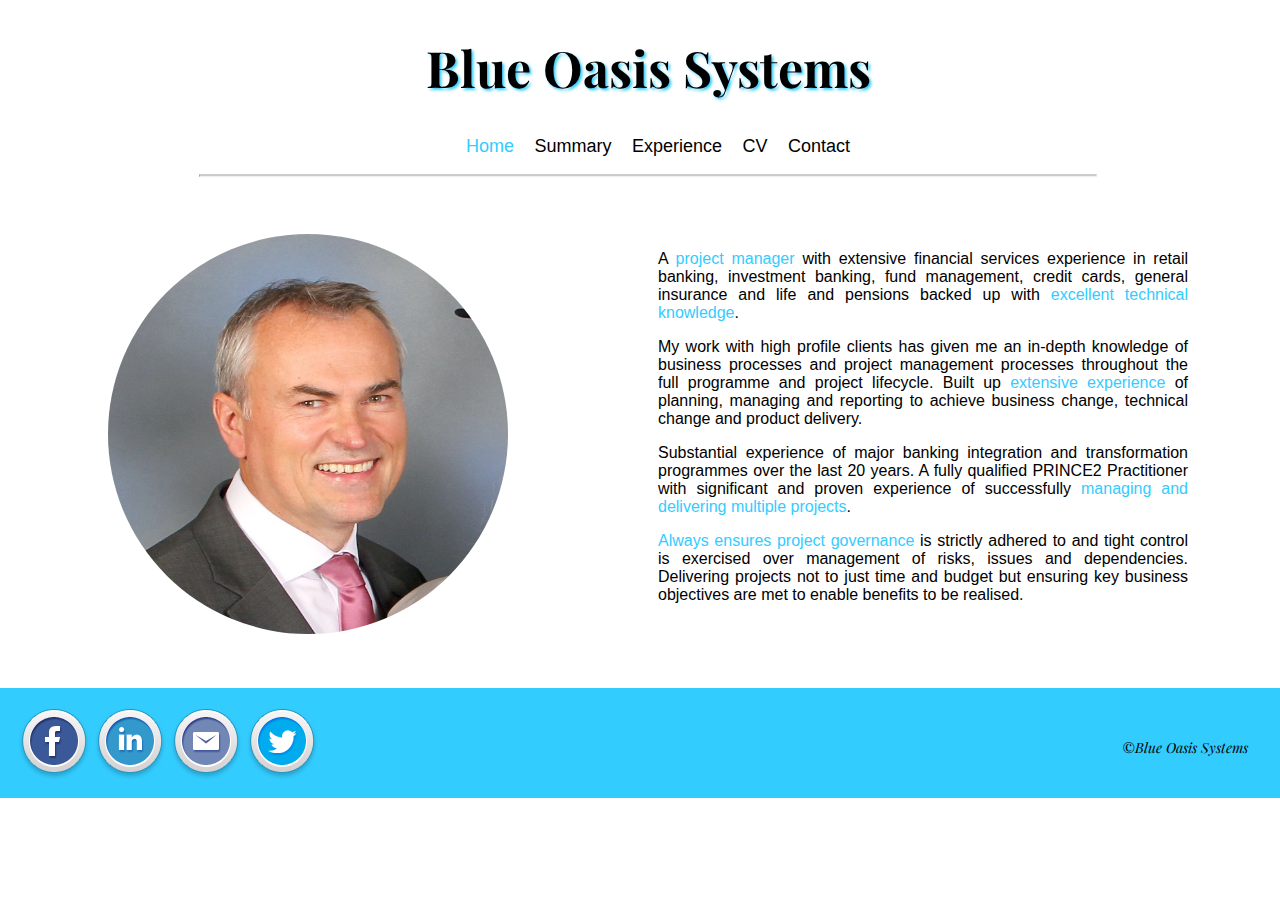
==== index.html @ 45d8a90a "first commit" ====
<!DOCTYPE html>
<html lang="en">

<head>
    <title>Blue Oasis Systems</title>
      <link rel="stylesheet" type="text/css" href="style.css"/>
      <link href='http://fonts.googleapis.com/css?family=Playfair+Display:400,700' rel='stylesheet' type='text/css'>


  <script>
  (function(i,s,o,g,r,a,m){i['GoogleAnalyticsObject']=r;i[r]=i[r]||function(){
  (i[r].q=i[r].q||[]).push(arguments)},i[r].l=1*new Date();a=s.createElement(o),
  m=s.getElementsByTagName(o)[0];a.async=1;a.src=g;m.parentNode.insertBefore(a,m)
  })(window,document,'script','//www.google-analytics.com/analytics.js','ga');

  ga('create', 'UA-63405348-1', 'auto');
  ga('send', 'pageview');
  </script>


</head>

<body>


<div class ="mainWrapper">

   <div class="header">
         <!-- <img class="beachlight" src="images/beachlight.jpg"/> -->

              <div class="logo">
              <!-- <img src="images/bosyslogo.jpg"/> -->
                  <h1> Blue Oasis Systems </h1>
              </div>

                <div id="navbar">
                  <span>
                  <a id="home" href="index.html" class="selected">Home</a>
                  <a id="work" href="summary.html">Summary</a>
                   <a id="experience" href="experience.html" >Experience</a>
                  <a id="cvdownload" href="pdf/IanThomasCV.pdf" target="blank">CV</a>
                  <a id="contact" href="#footer" >Contact</a>
                  </span>
                </div>

                <hr class="heading-spacer">
    </div>
      


     <div class="profile">

               <div class="profileright">

                    <p>
                      A <span class="blue">project manager</span> with extensive financial services experience in retail banking, investment banking, fund management, credit cards, general insurance and life and pensions backed up with <span class="blue">excellent technical knowledge</span>. 
                    </p>
                    <p>
                      My work with high profile clients has given me an in-depth knowledge of business processes and project management processes throughout the full programme and project lifecycle.  Built up <span class="blue">extensive experience</span> of planning, managing and reporting to achieve business change, technical change and product delivery. 
                    </p>
                    <p>
                      Substantial experience of major banking integration and transformation programmes over the last 20 years. A fully qualified PRINCE2 Practitioner with significant and proven experience of successfully <span class="blue">managing and delivering multiple projects</span>.  
                      </p>
                        <p>
                          <span class="blue">Always ensures project governance </span> is strictly adhered to and tight control is exercised over management of risks, issues and dependencies. Delivering projects not to just time and budget but ensuring key business objectives are met to enable benefits to be realised.
                    </p>

                 </div>

                <div class="profileleft">

                    <img class="img-responsive" src="images/profilepic.jpg">

                </div>

       </div>
<!--
            <div class="sectionb">

                        <ul class="social-buttons">
                            <li>
                                <a href="mailto:bosys@btinternet.com" class="btn btn-default btn-lg"><i class="fa fa-envelope-o"></i> <span class="network-name">Email<br/>bosys@btinternet.com</span></a>
                            </li>
                            <li>
                                <a href="tel:07712933040" class="btn btn-default btn-lg"><i class="fa fa-phone-square"></i> <span class="network-name">Call<br/>07712 933040</span></a>
                            </li>
                            <li>
                                <a href="http://linkedin.com/IanThomas" class="btn btn-default btn-lg"><i class="fa fa-linkedin"></i> <span class="network-name">Message<br/>Ian Thomas</span></a>
                            </li>
                        </ul>
                    </div>
      -->
              <div id="footer">
                <a name="footer">
                    <div id="banner">
                                 <div id="socialmediabanner">

                        <a href="https://www.facebook.com/ian.thomas.58760608?fref=ts" target="_blank"><img src="images/facebook2.png" class="fb"/></a>
                        <a href="https://uk.linkedin.com/pub/ian-thomas/30/659/248" target="_blank"><img src="images/linkedin2.png" class="linkedin"/></a>
                        <a href="mailto:bosys@btinternet.com"><img src="images/email2.png" class="email"/></a>
                        <a href="https://twitter.com/IANXTHOMAS" target="_blank"><img src="images/twitter2.png" class="twitter"/></a>
                                </div>

                     <p class="copyright"><em>&copy;</em><dfn>Blue Oasis Systems</dfn></p>    
               </div>
             </div>
    
    
</div>
</body>
</html>
---- style.css ----
/* rgba(0, 0, 0, 0.2) */

body {
  width: 100%;
  height: 100%;
  background-color: white;
}


a{
    text-decoration:none;
}


.header{
    margin-top:0;
    height:170px;
    width: 100%;
    /* border-bottom:1px solid #e5e5e5; */

    margin-bottom:30px;
    position: relative;
    background:white;
}


.logo {
    text-align: center;
    /* margin-top: -39px; */
    font-family: 'Playfair Display', serif;
    font-size: 25px;
    color: black;
    text-shadow: 2px 2px 3px #33CCFF;


}

#navbar{
    display: inline-block;
    text-align: center;
    margin-bottom: 10px;
    padding: 10px;
    width: 100%;
    position: absolute;
    line-height: 5px;
  font-size: 18px;
  font-weight: 200;
}

#navbar a,
#navbar a.default{
    color: black;
    cursor:pointer;
    background:#fff;
    top:6px;
    padding:0 8px;
     font-family: "Lato", "Helvetica Neue", Helvetica, Arial, sans-serif;
}


#navbar a.selected,
#navbar a:hover{
    color:#33CCFF;
    font-weight:normal;
     font-family: "Lato", "Helvetica Neue", Helvetica, Arial, sans-serif;
}

.heading-spacer {
  float: center;
  width: 70%;
  border-top: 2px solid rgba(0, 0, 0, 0.2);
  text-align: center;
  margin-top: 73px;
}

#footer {
    margin-top: 50px;
    height: 70px;
    width: 100%;
    clear: both;
    background-size: cover;
    font-size: 15px;
    font-family: 'Playfair Display', serif;
    background-color: #33CCFF;
    padding: 20px;
    margin-left:-10px;
    position:relative;

}

#banner p {
  float:right;
   font-size: 14px;
    font-family: 'Playfair Display', serif;
    margin-right:50px;
    margin-top: 30px;

}

#socialmediabanner {
  display:inline;
  margin-left:auto;
  margin-right:auto;
  z-index: 100;
  position:absolute;

}

#socialmediabanner .fb:hover {
  height:85px;
  width:auto;

}

#socialmediabanner .linkedin:hover {
    height:85px;
  width:auto;
}

#socialmediabanner .email:hover {
  height:85px;
  width:auto;
}

#socialmediabanner .twitter:hover {
  height:85px;
  width:auto;
}

/*
.sectionb ul {
    position: relative;
    padding-top: 8px;
    font-family:arial, sans-serif;
    list-style-type: none;
}

ul.social-buttons {
    position: relative;
    margin-top: 200px;
    text-align:center;
}

ul.social-buttons li {
        display: inline;
        text-align: center;
        margin-bottom: 20px;
        padding: 0;

    }

    */

.profile {
  
  margin-bottom: 60px;
  padding-bottom: 30px;
}
.profileright {
  float: right;
  text-align: justify;
  margin-right: 100px;
  width: 530px;
  margin-bottom:50px;
}

.profileright p {
  font-family: "Lato", "Helvetica Neue", Helvetica, Arial, sans-serif;
   font-weight: 200;
}
.section-heading-spacer {
  float: center;
  width: 60%;
  border-top: 1px solid #fff ;
  text-align: center;
  margin-top: 10px;
}
.profileleft {
  float: left;
  margin-left: 60px;
  width: 40px;
  margin-bottom: 50px;
}

.img-responsive {
  width: 400px;
  height: 400px;
  border-radius: 200px;
  margin-left: 40px;
}

.blue {
    color: #33CCFF;
    font-style: bold;
}


/* summary page */


.sectionb h1 {
    text-align: center;
}

.lists table {
    float:center;
    margin-left:auto;
    margin-right:auto;
    font-weight: 200;
    box-shadow: 3px 3px 3px 3px black;
    border-collapse: collapse;
  
    border-spacing: 0;

}

 tr:hover {
  background: #33CCFF;
  }


.lists h1 {
  font-family:"Lato", "Helvetica Neue", Helvetica, Arial, sans-serif;
   font-weight: 200;
   font-style:bold;
   font-size:15px;
}

.lists h2 {
  font-family:"Lato", "Helvetica Neue", Helvetica, Arial, sans-serif;
   font-weight: 200;
   font-size:15px;
}

.lists table td {
    text-align: center;
    padding: 12px;
     font-family: "Lato", "Helvetica Neue", Helvetica, Arial, sans-serif;
   font-weight: 200;


}

.lists th, td {
    border: 2px solid gray;

}
.lists th {
  font-size: 1.1em;
  padding:10px;
  background-color: #E6E6E6;
  color: black;
  text-align:center;
  font-family: 'Playfair Display', serif;
  font-size: 25px;


}

/* experience */

.title {
    z-index: 1;    
    position: relative;
    width: 40%;
    margin-top: 5px;
    height: 60px;
    background-color: black;
    margin-bottom: 2px;
    font-family:"Lato", "Helvetica Neue", Helvetica, Arial, sans-serif;
    float:center;
    margin-left:auto;
    margin-right:auto;
}

#name {
    text-align:center;
    margin-left: 5px;
    padding-top: 22px;
    font-size: 22px;
    font-family:"Lato", "Helvetica Neue", Helvetica, Arial, sans-serif;
    color: #ffffff;
    font-weight:200;
}

.section-heading-spacerfirst {
  float: center;
  width: 55%;
  border-top: 1px solid #33CCFF;
  text-align: center;
  margin-bottom: 40px;

}

.section-heading-spacer {
  float: center;
  width: 55%;
  border-top: 1px solid #33CCFF;
  text-align: center;
  margin-top: 40px;
  margin-bottom: 40px;

}

.top-section {
  width: 70%;
   margin-left:auto;
    margin-right:auto;
}

#cv .mainsection {
margin-top: -30px;
text-align:justify;
padding:20px;
 margin-left:auto;
    margin-right:auto;
float:center;

}

#cv .mainsectionE {
margin-top: -20px;
text-align:justify;
padding:20px;
 margin-left:auto;
    margin-right:auto;
float:center;
}
  /*
    margin-left:auto;
    margin-right:auto;
    position: relative;
    text-align: justify;
    float: center;
    width: 70%;
    padding-top: 35px;
    padding-bottom:35px;
    background-color: #EBF5FF;
    border-radius: 1.5em;
    margin-bottom: 10px;
    box-shadow: 0.5em 0.5em 0.3em rgba(0, 0, 0, 0.2) };
}
*/

.mainsectionE  h2 h3 p {
  font-family:"Lato", "Helvetica Neue", Helvetica, Arial, sans-serif;
   font-weight: 200;
 

}

.top-section h1 {
  font-size:23px;
  float:left;
  font-family: 'Playfair Display', serif;

}

.mainsectionE .bottom-section:hover {
  font-size: 20px;
  }


.top-section h2 {
  font-size: 19px;
  float:right;
  margin-top:20px;
  font-family:"Lato", "Helvetica Neue", Helvetica, Arial, sans-serif;
   font-weight: 200;
}

.middle-section h3 {
  
clear:both;
margin-left:auto;
margin-right:auto;
text-align:right;
margin-right:178px;
font-size:15px;
font-family:"Lato", "Helvetica Neue", Helvetica, Arial, sans-serif;
   font-weight: 200;

}

.bottom-section {
  width:70%;
  position:relative;
  float:center;
  margin-left:auto;
  margin-right:auto;
  line-height:1.2em;
  font-family:"Lato", "Helvetica Neue", Helvetica, Arial, sans-serif;
   font-weight: 200;
   margin-bottom:3px;
   
}

/* contact 



#socialmedia {
  margin-left:350px;
  display:inline;
  padding-top: 20px;
  padding-bottom: 20px;
  height: auto;

}

#socialmedia .fb:hover {
  height:150px;
  width:150px;

}

#socialmedia .linkedin:hover {
  height:150px;
  width:150px;
}

#socialmedia .email:hover {
  height:150px;
  width:150px;
}



#socialmedia .twitter:hover {
  height:150px;
  width:150px;
}

*/
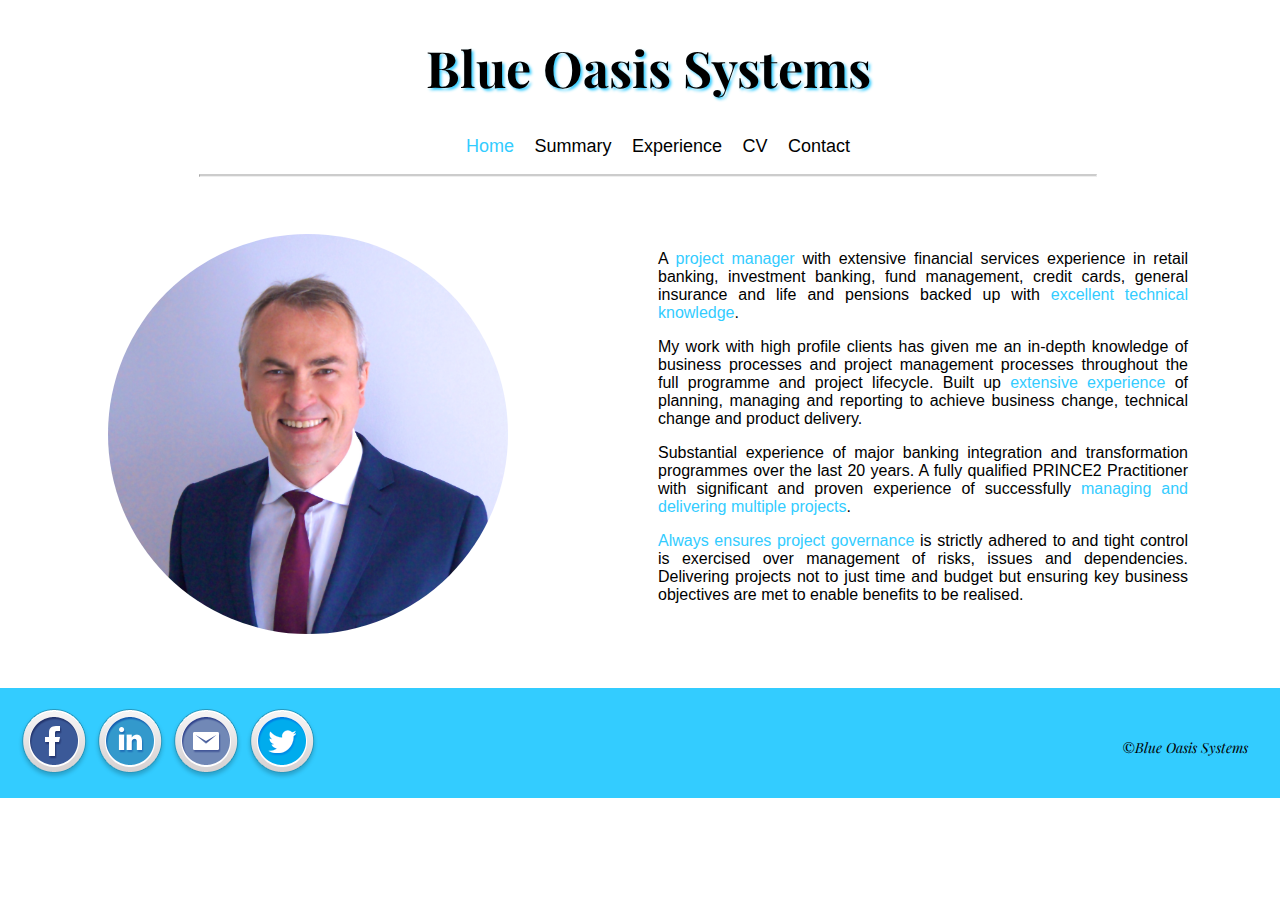
==== commit dc54bac3: "profile picture change" ====
--- a/index.html
+++ b/index.html
@@ -69,7 +69,7 @@
 
                 <div class="profileleft">
 
-                    <img class="img-responsive" src="images/profilepic.jpg">
+                    <img class="img-responsive" src="images/ianprofile.jpg">
 
                 </div>
 
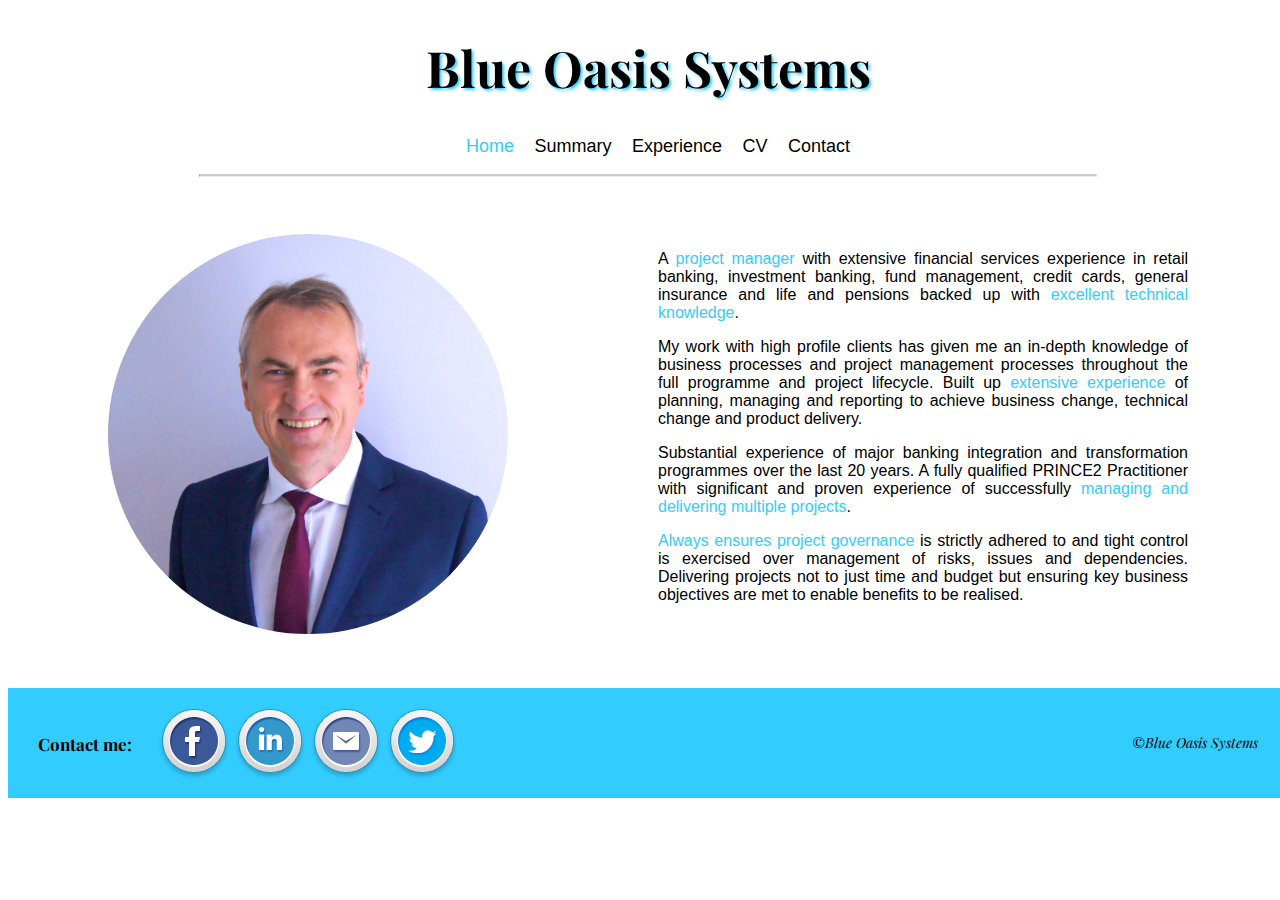
==== commit 7aa59fba: "minor changes" ====
--- a/index.html
+++ b/index.html
@@ -6,7 +6,7 @@
       <link rel="stylesheet" type="text/css" href="style.css"/>
       <link href='http://fonts.googleapis.com/css?family=Playfair+Display:400,700' rel='stylesheet' type='text/css'>
 
-
+ <!-- google analytics -->
   <script>
   (function(i,s,o,g,r,a,m){i['GoogleAnalyticsObject']=r;i[r]=i[r]||function(){
   (i[r].q=i[r].q||[]).push(arguments)},i[r].l=1*new Date();a=s.createElement(o),
@@ -16,6 +16,7 @@
   ga('create', 'UA-63405348-1', 'auto');
   ga('send', 'pageview');
   </script>
+  <!-- google analytics -->
 
 
 </head>
@@ -69,7 +70,7 @@
 
                 <div class="profileleft">
 
-                    <img class="img-responsive" src="images/ianprofile.jpg">
+                    <img class="img-responsive" src="images/ianprofile1.jpg">
 
                 </div>
 
@@ -92,8 +93,11 @@
       -->
               <div id="footer">
                 <a name="footer">
+                   <h4> Contact me: </h4>
                     <div id="banner">
+
                                  <div id="socialmediabanner">
+
 
                         <a href="https://www.facebook.com/ian.thomas.58760608?fref=ts" target="_blank"><img src="images/facebook2.png" class="fb"/></a>
                         <a href="https://uk.linkedin.com/pub/ian-thomas/30/659/248" target="_blank"><img src="images/linkedin2.png" class="linkedin"/></a>
--- a/style.css
+++ b/style.css
@@ -84,7 +84,7 @@
     font-family: 'Playfair Display', serif;
     background-color: #33CCFF;
     padding: 20px;
-    margin-left:-10px;
+    
     position:relative;
 
 }
@@ -94,37 +94,47 @@
    font-size: 14px;
     font-family: 'Playfair Display', serif;
     margin-right:50px;
-    margin-top: 30px;
-
+    margin-top: 25px;
+}
+
+
+#footer h4 {
+
+  margin-top:25px;
+  margin-left:10px;
+  font-size: 17px;
+  float:left;
+   font-family: 'Playfair Display', serif;
 }
 
 #socialmediabanner {
   display:inline;
-  margin-left:auto;
-  margin-right:auto;
+  margin-left:26px;
   z-index: 100;
   position:absolute;
 
 }
 
+
+
 #socialmediabanner .fb:hover {
-  height:85px;
+  height:75px;
   width:auto;
 
 }
 
 #socialmediabanner .linkedin:hover {
-    height:85px;
+    height:75px;
   width:auto;
 }
 
 #socialmediabanner .email:hover {
-  height:85px;
+  height:75px;
   width:auto;
 }
 
 #socialmediabanner .twitter:hover {
-  height:85px;
+  height:75px;
   width:auto;
 }
 
@@ -163,6 +173,7 @@
   margin-right: 100px;
   width: 530px;
   margin-bottom:50px;
+   z-index: 100;
 }
 
 .profileright p {
